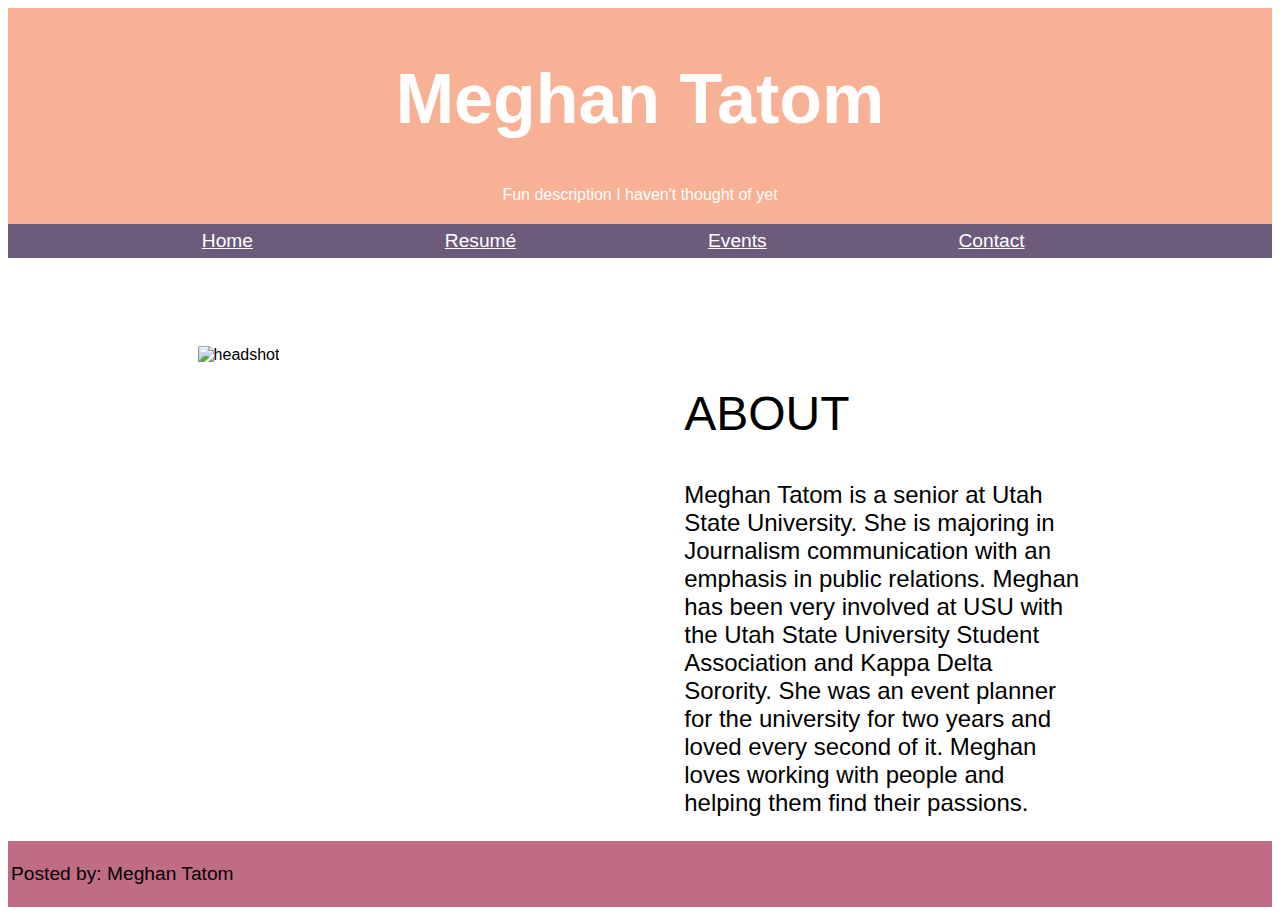
==== index.html @ c757a38b "Add files via upload" ====
<!DOCTYPE html>
<html lang="en">
<head>
<title>Meghan Tatom Portfolio</title>
<meta charset="UTF-8">
<meta name="viewport" content="width=device-width, initial-scale=1">
<link rel="stylesheet" href="homepage.css">
</head>
<body>
    <div class="header">
        <h1>Meghan Tatom</h1>
        <p>Fun description I haven't thought of yet</p>
    </div>
    <div class="navbar">
  <a href="homepage.html">Home</a>
  <a href="resume.html">Resumé</a>
  <a href="events.html">Events</a>
  <a href="contact.html">Contact</a>
    </div>
    <div class="row">
  <div class="column1">
      <img src="images/headshot.jpg" alt="headshot" width="300";>
        
        </div>
  <div class="column2">
      <h2>ABOUT</h2>
      <p>Meghan Tatom is a senior at Utah State University. She is majoring in Journalism communication with an emphasis in public relations. Meghan has been very involved at USU with the Utah State University Student Association and Kappa Delta Sorority. She was an event planner for the university for two years and loved every second of it. Meghan loves working with people and helping them find their passions.   </p>
        
        
        </div>
</div>
</body>
    <footer>
        <p>Posted by: Meghan Tatom</p>
</footer>
</html>
---- homepage.css ----
h2 {
    display: block;
    font-size: 3em;
    font-weight: 100;
    }
.header {
  padding: 4px; 
  text-align: center;
  background: #F8B195;
  color: white; 
  font-family: Helvetica, Arial, sans-serif;
}
.header h1 {
  font-size: 70px;
    font-family: Helvetica, Arial, sans-serif;
    padding-bottom: 0px;
}
.header p {
    padding-top: 0px;
    font-family: Helvetica, Arial, sans-serif;
}
.navbar {
  overflow: hidden;
  background-color: #6C5B7B;
 padding: 6px;
}
.navbar a {
    display: inline-block;
    color: white;
    font-family:Helvetica, Arial, sans-serif; 
    margin-left: 15%;
    font-size: 1.2em
    
}
.row {
  display: flex;
    padding-left: 15%;
    padding-right: 15%;
    font-family:Helvetica, Arial, sans-serif;
}

.column1 {
  flex: 20%;
    font-family: Helvetica, Arial, sans-serif;
    padding-top: 10%;
    padding-right: 5%;
}
.column2 {
  flex: 20%;
    font-family: Helvetica, Arial, sans-serif;
    padding-top: 10%;
    padding-left: 5%;}
.column2 p {
    font-family: Helvetica, Arial, sans-serif;
    font-size:1.5em;
}
footer {
    background-color: #C06C84;
    font-family: Helvetica, Arial, sans-serif;
    font-size: 1.2em;
    padding: 3px;
}
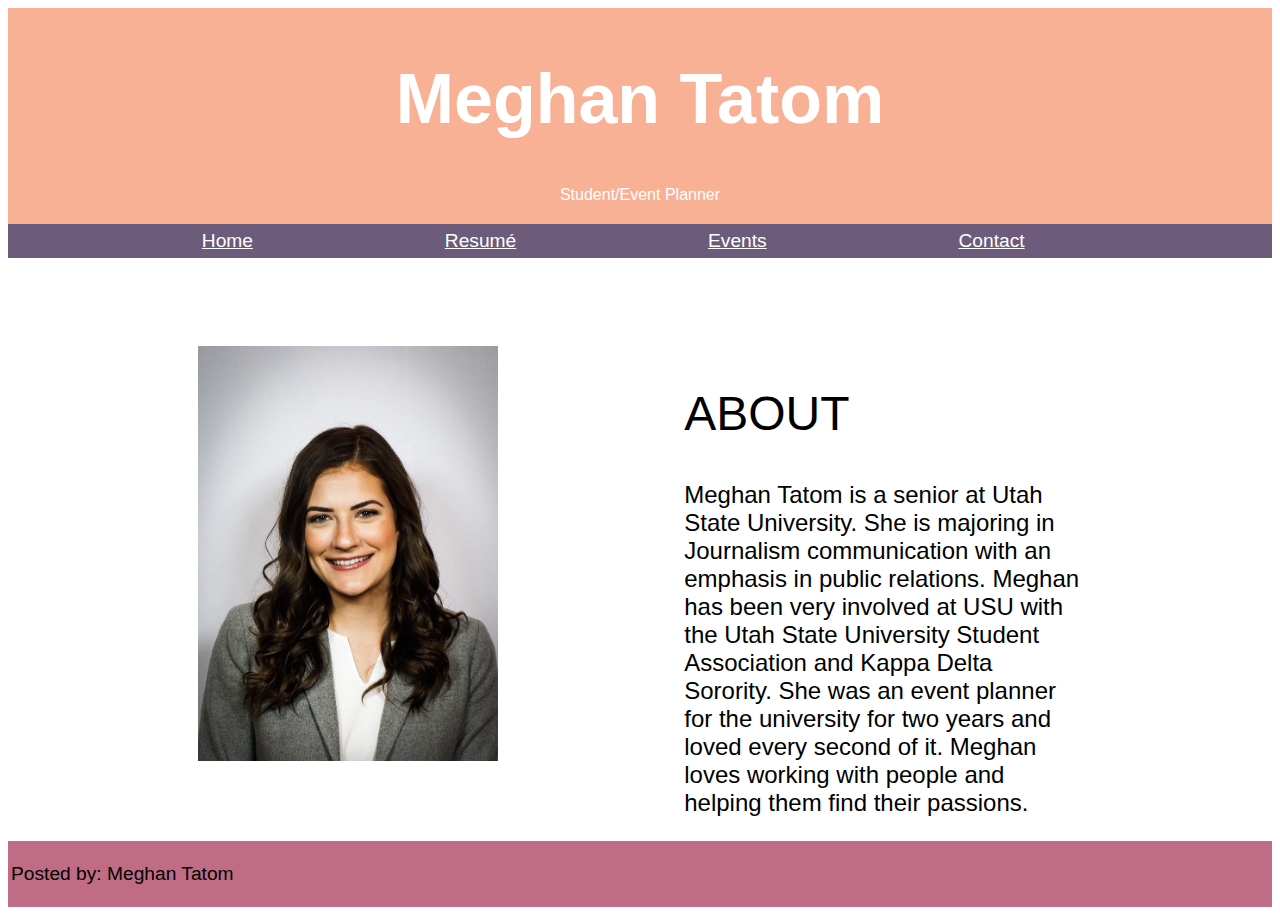
==== commit 1ca66a68: "Update index.html" ====
--- a/index.html
+++ b/index.html
@@ -9,7 +9,7 @@
 <body>
     <div class="header">
         <h1>Meghan Tatom</h1>
-        <p>Fun description I haven't thought of yet</p>
+        <p>Student/Event Planner</p>
     </div>
     <div class="navbar">
   <a href="homepage.html">Home</a>
@@ -19,7 +19,7 @@
     </div>
     <div class="row">
   <div class="column1">
-      <img src="images/headshot.jpg" alt="headshot" width="300";>
+      <img src="headshot.jpg" alt="headshot" width="300";>
         
         </div>
   <div class="column2">
@@ -33,4 +33,4 @@
     <footer>
         <p>Posted by: Meghan Tatom</p>
 </footer>
-</html>+</html>
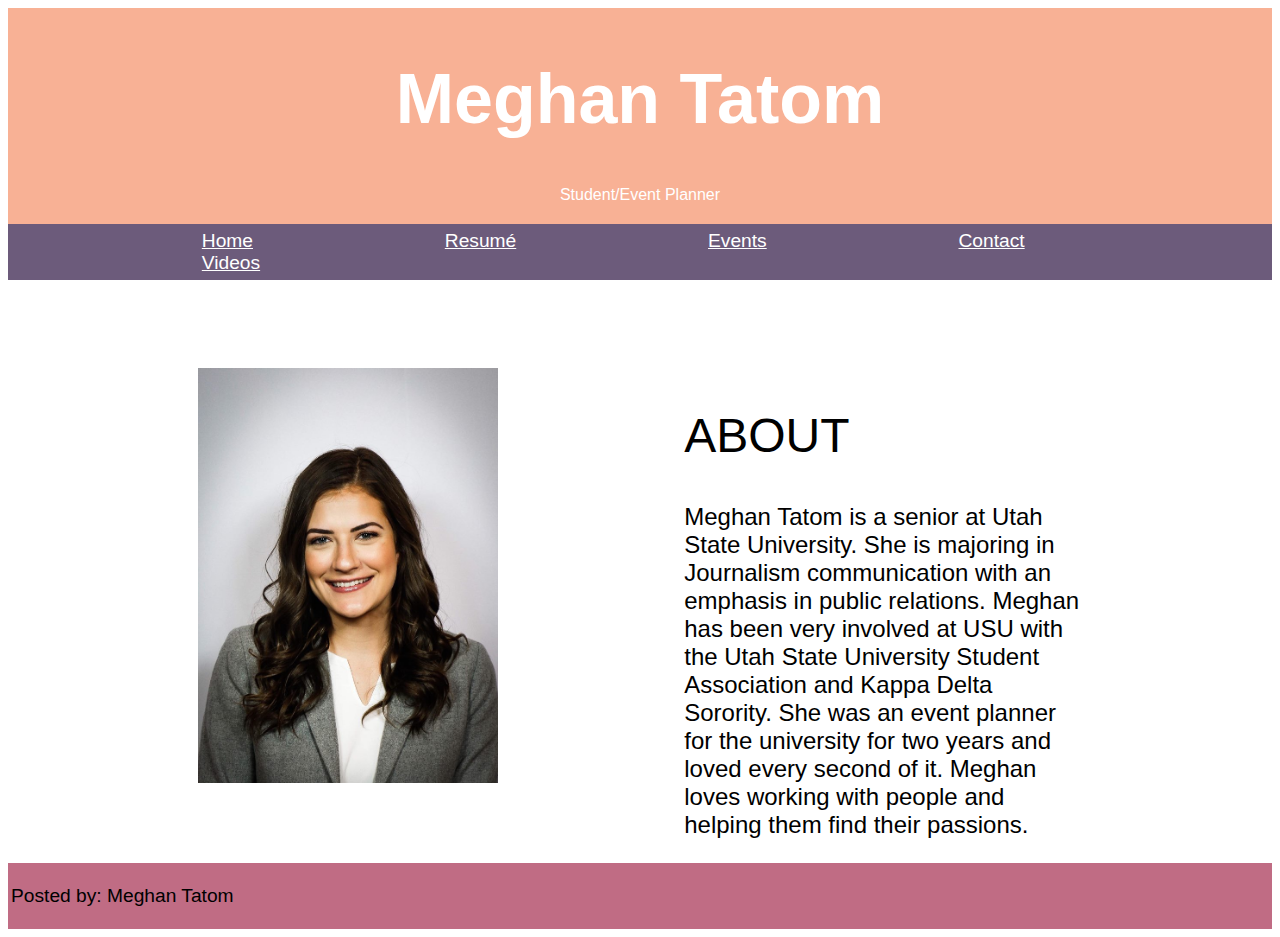
==== commit 19d2daa1: "Update index.html" ====
--- a/index.html
+++ b/index.html
@@ -12,14 +12,15 @@
         <p>Student/Event Planner</p>
     </div>
     <div class="navbar">
-  <a href="homepage.html">Home</a>
+  <a href="index.html">Home</a>
   <a href="resume.html">Resumé</a>
   <a href="events.html">Events</a>
   <a href="contact.html">Contact</a>
+  <a href="videos.html">Videos</a>
     </div>
     <div class="row">
   <div class="column1">
-      <img src="headshot.jpg" alt="headshot" width="300";>
+      <img src="headshot.jpg" alt="headshot" width="300">
         
         </div>
   <div class="column2">
@@ -28,9 +29,9 @@
         
         
         </div>
-</div>
-</body>
-    <footer>
+</div>   
+<footer>
         <p>Posted by: Meghan Tatom</p>
 </footer>
+</body>
 </html>
